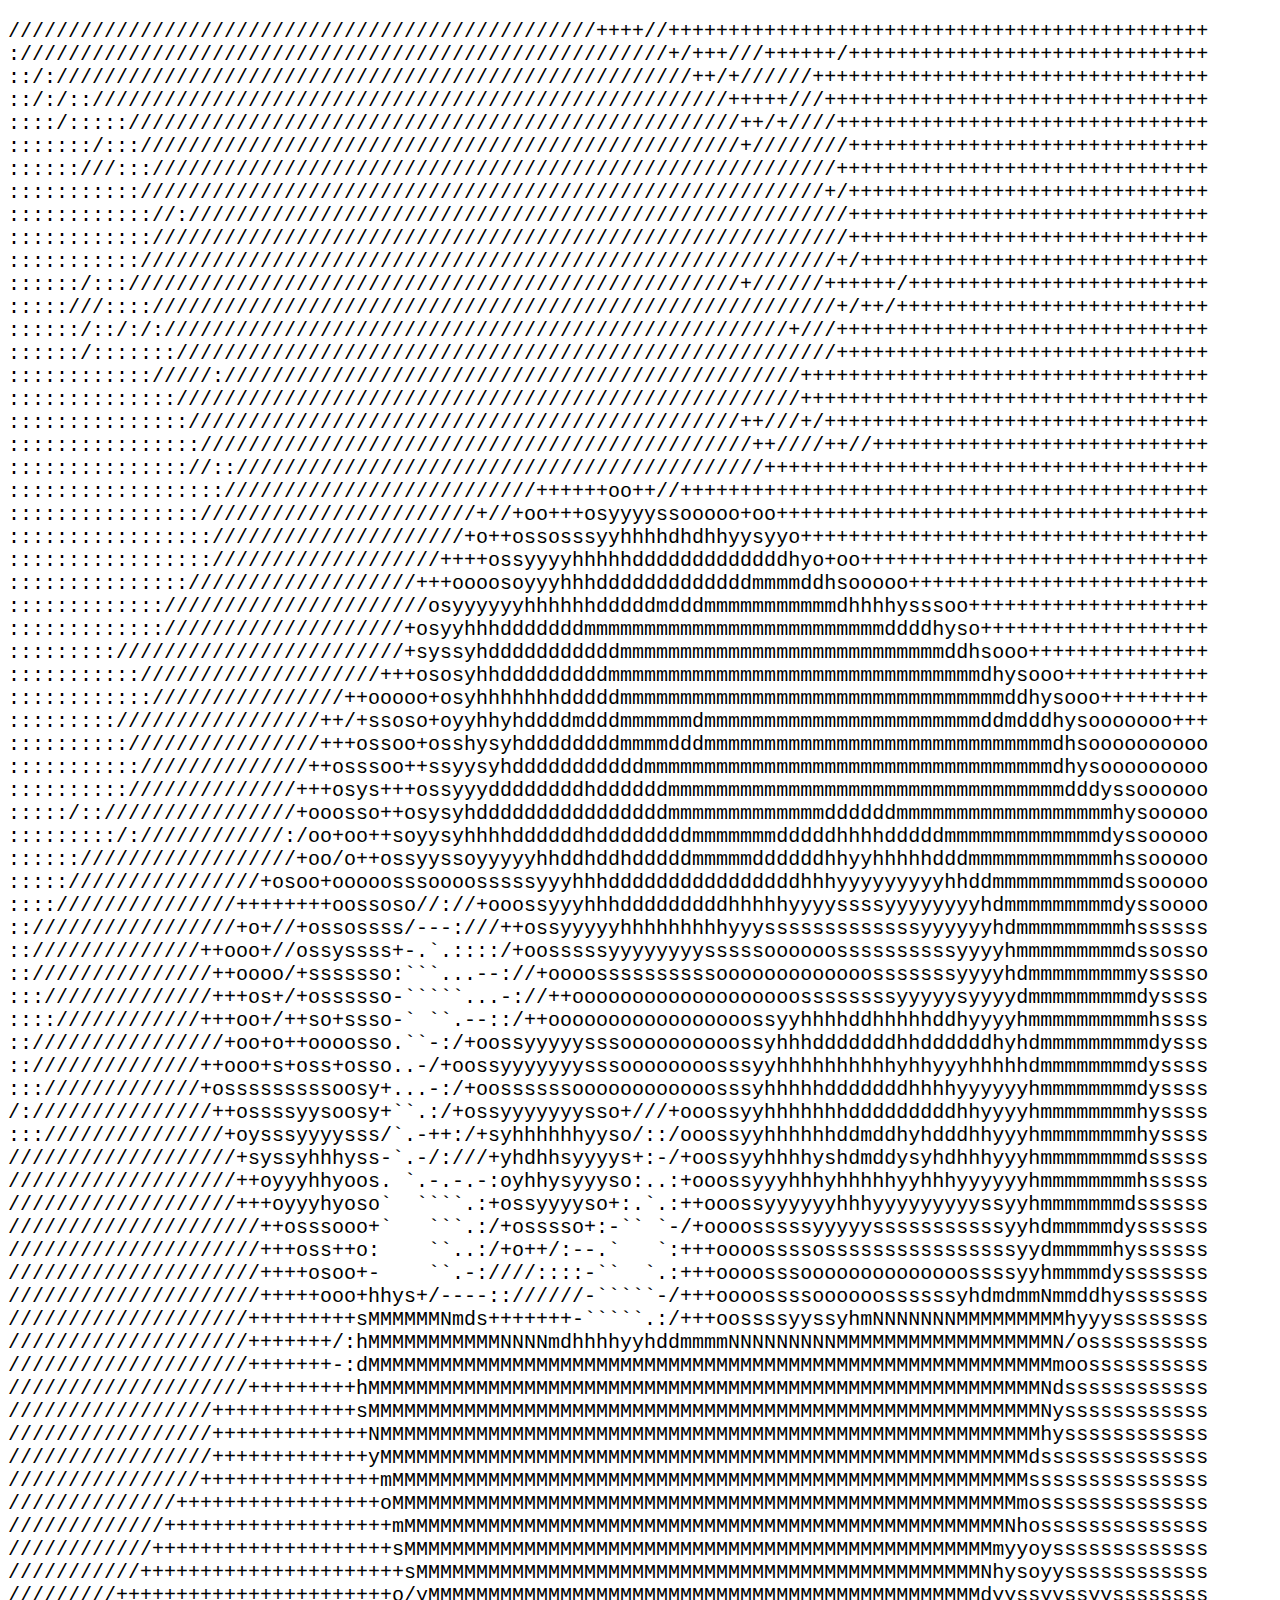
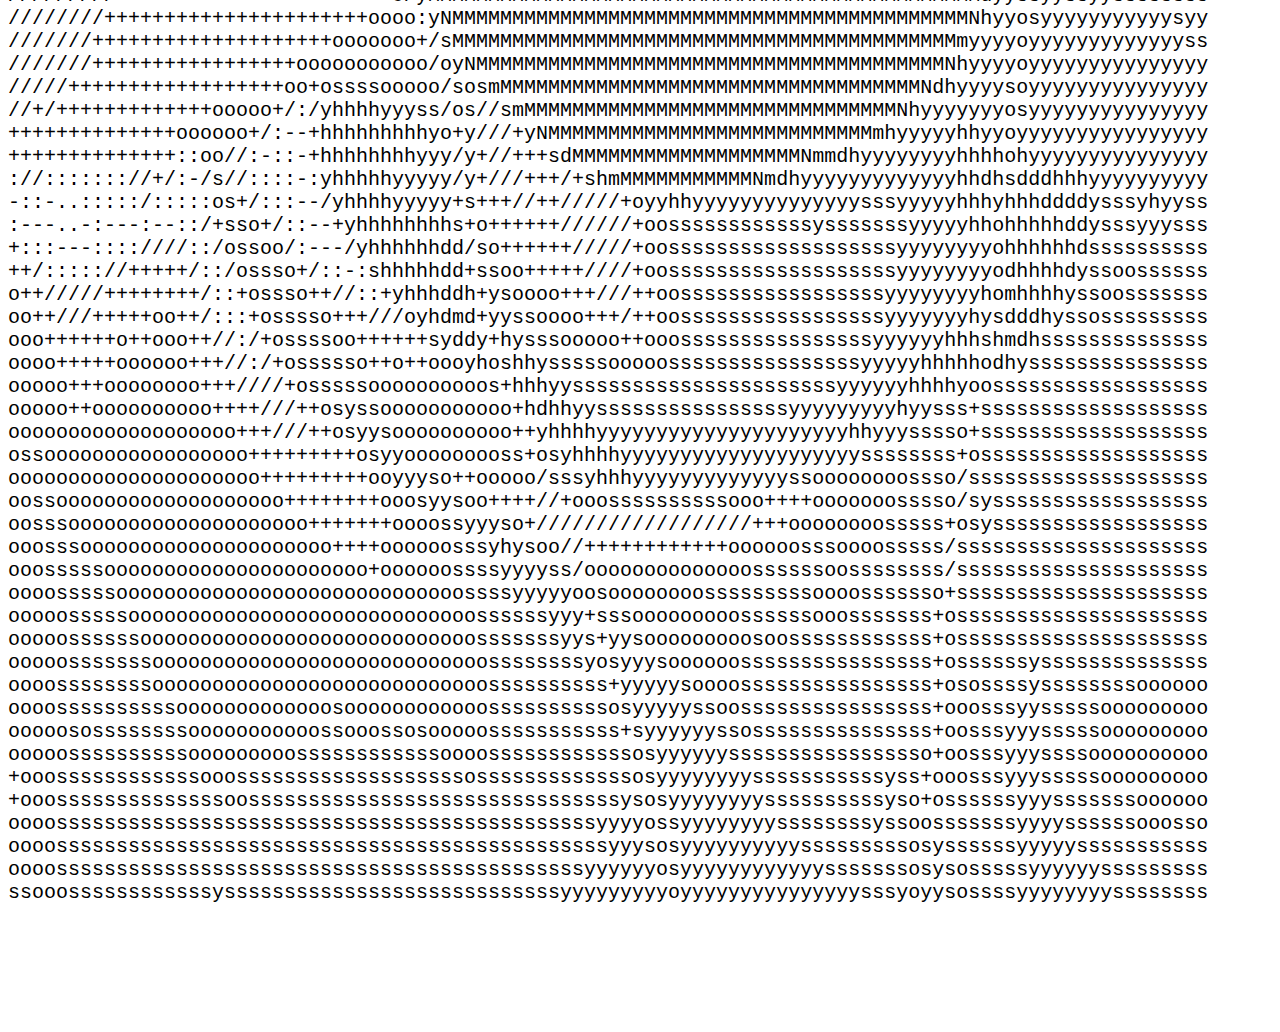
==== ASCII_ART.html @ 30e00d5e "Add files via upload" ====
<!DOCTYPE html>
</html>
<head>
<title></title>
<style>
. {
margin: 0px;
padding: 0px;
}

body {
width: 100%;
height: 100%;
}

pre {
width: 100%;
height: 100%;
font-size: 20px;
}
</style>
</head>
<body>
<pre>/////////////////////////////////////////////////++++//+++++++++++++++++++++++++++++++++++++++++++++
://////////////////////////////////////////////////////+/+++///++++++/++++++++++++++++++++++++++++++
::/://///////////////////////////////////////////////////++/+//////+++++++++++++++++++++++++++++++++
::/:/:://///////////////////////////////////////////////////+++++///++++++++++++++++++++++++++++++++
::::/:::::///////////////////////////////////////////////////++/+////+++++++++++++++++++++++++++++++
:::::::/::://////////////////////////////////////////////////+////////++++++++++++++++++++++++++++++
::::::///::://///////////////////////////////////////////////////////+++++++++++++++++++++++++++++++
::::::::::://///////////////////////////////////////////////////////+/++++++++++++++++++++++++++++++
:::::::::::://:///////////////////////////////////////////////////////++++++++++++++++++++++++++++++
:::::::::::://////////////////////////////////////////////////////////++++++++++++++++++++++++++++++
::::::::::://////////////////////////////////////////////////////////+/+++++++++++++++++++++++++++++
::::::/:::///////////////////////////////////////////////////+//////++++++/+++++++++++++++++++++++++
:::::///:::://///////////////////////////////////////////////////////+/++/++++++++++++++++++++++++++
::::::/::/:/:////////////////////////////////////////////////////+///+++++++++++++++++++++++++++++++
::::::/:::::::///////////////////////////////////////////////////////+++++++++++++++++++++++++++++++
:::::::::::://///:////////////////////////////////////////////////++++++++++++++++++++++++++++++++++
::::::::::::::////////////////////////////////////////////////////++++++++++++++++++++++++++++++++++
::::::::::::::://////////////////////////////////////////////++///+/++++++++++++++++++++++++++++++++
:::::::::::::::://////////////////////////////////////////////++////++//++++++++++++++++++++++++++++
::::::::::::::://::////////////////////////////////////////////+++++++++++++++++++++++++++++++++++++
:::::::::::::::::://////////////////////////++++++oo++//++++++++++++++++++++++++++++++++++++++++++++
::::::::::::::::///////////////////////+//+oo+++osyyyyssooooo+oo++++++++++++++++++++++++++++++++++++
::::::::::::::::://///////////////////+o++ossosssyyhhhhdhdhhyysyyo++++++++++++++++++++++++++++++++++
:::::::::::::::::///////////////////++++ossyyyyhhhhhdddddddddddddhyo+oo+++++++++++++++++++++++++++++
:::::::::::::::///////////////////+++oooosoyyyhhhdddddddddddddmmmmddhsooooo+++++++++++++++++++++++++
::::::::::::://////////////////////osyyyyyyhhhhhhdddddmdddmmmmmmmmmmmdhhhhysssoo++++++++++++++++++++
:::::::::::::////////////////////+osyyhhhdddddddmmmmmmmmmmmmmmmmmmmmmmmmmddddhyso+++++++++++++++++++
:::::::::////////////////////////+syssyhdddddddddddmmmmmmmmmmmmmmmmmmmmmmmmmmmddhsooo+++++++++++++++
:::::::::::////////////////////+++ososyhhdddddddddmmmmmmmmmmmmmmmmmmmmmmmmmmmmmmmdhysooo++++++++++++
::::::::::::////////////////++ooooo+osyhhhhhhhdddddmmmmmmmmmmmmmmmmmmmmmmmmmmmmmmmmddhysooo+++++++++
::::::::://///////////////++/+ssoso+oyyhhyhddddmdddmmmmmmdmmmmmmmmmmmmmmmmmmmmmmmddmdddhysooooooo+++
::::::::::////////////////+++ossoo+osshysyhddddddddmmmmdddmmmmmmmmmmmmmmmmmmmmmmmmmmmmmdhsoooooooooo
::::::::::://////////////++osssoo++ssyysyhdddddddddddmmmmmmmmmmmmmmmmmmmmmmmmmmmmmmmmmmdhysooooooooo
:::::::::://////////////+++osys+++ossyyyddddddddhddddddmmmmmmmmmmmmmmmmmmmmmmmmmmmmmmmmmdddyssoooooo
:::::/::////////////////+ooosso++osysyhddddddddddddddddmmmmmmmmmmmmmddddddmmmmmmmmmmmmmmmmmmhysooooo
:::::::::/:////////////:/oo+oo++soyysyhhhhddddddhddddddddmmmmmmmdddddhhhhdddddmmmmmmmmmmmmmdyssooooo
:::::://////////////////+oo/o++ossyyssoyyyyyhhddhddhdddddmmmmmddddddhhyyhhhhhdddmmmmmmmmmmmmhssooooo
:::::////////////////+osoo+ooooosssoooosssssyyyhhhddddddddddddddddhhhyyyyyyyyyhhddmmmmmmmmmmdssooooo
::::///////////////++++++++oossoso//://+ooossyyyhhhdddddddddhhhhhyyyyssssyyyyyyyyhdmmmmmmmmmdyssoooo
:://///////////////+o+//+ossossss/---:///++ossyyyyyhhhhhhhhhyyysssssssssssssyyyyyyhdmmmmmmmmmhssssss
:://////////////++ooo+//ossyssss+-.`.::::/+oosssssyyyyyyyysssssoooooossssssssssyyyyhmmmmmmmmmdssosso
::///////////////++oooo/+sssssso:```...--://+oooossssssssssooooooooooooosssssssyyyyhdmmmmmmmmmysssso
::://////////////+++os+/+ossssso-`````...-://++ooooooooooooooooooossssssssyyyyysyyyydmmmmmmmmmdyssss
::::////////////+++oo+/++so+ssso-` ``.--::/++ooooooooooooooooossyyhhhhddhhhhhddhyyyyhmmmmmmmmmmhssss
::////////////////+oo+o++oooosso.``-:/+oossyyyyysssoooooooooossyhhhdddddddhhddddddhyhdmmmmmmmmmdysss
:://////////////++ooo+s+oss+osso..-/+oossyyyyyyysssoooooooosssyyhhhhhhhhhhyhhyyyhhhhhdmmmmmmmmdyssss
::://///////////+osssssssssoosy+...-:/+oossssssoooooooooooosssyhhhhhdddddddhhhhyyyyyyhmmmmmmmmdyssss
/:///////////////++ossssyysoosy+``.:/+ossyyyyyyysso+///+ooossyyhhhhhhhdddddddddhhyyyyhmmmmmmmmhyssss
:::///////////////+oysssyyyysss/`.-++:/+syhhhhhhyyso/::/ooossyyhhhhhhddmddhyhdddhhyyyhmmmmmmmmhyssss
///////////////////+syssyhhhyss-`.-/:///+yhdhhsyyyys+:-/+oossyyhhhhyshdmddysyhdhhhyyyhmmmmmmmmdsssss
///////////////////++oyyyhhyoos. `.-.-.-:oyhhysyyyso:..:+ooossyyyhhhyhhhhhyyhhhyyyyyyhmmmmmmmmhsssss
///////////////////+++oyyyhyoso`  ````.:+ossyyyyso+:.`.:++ooossyyyyyyhhhyyyyyyyyyssyyhmmmmmmmdssssss
/////////////////////++osssooo+`   ```.:/+osssso+:-`` `-/+oooosssssyyyyysssssssssssyyhdmmmmmdyssssss
/////////////////////+++oss++o:    ``..:/+o++/:--.`   `:+++oooossssossssssssssssssssyydmmmmmhyssssss
/////////////////////++++osoo+-    ``.-:////::::-``  `.:+++oooosssoooooooooooooossssyyhmmmmdysssssss
/////////////////////+++++ooo+hhys+/----:://////-`````-/+++oooossssoooooossssssyhdmdmmNmmddhysssssss
////////////////////+++++++++sMMMMMMNmds+++++++-`````.:/+++oossssyyssyhmNNNNNNNMMMMMMMMMhyyyssssssss
////////////////////+++++++/:hMMMMMMMMMMMNNNNmdhhhhyyhddmmmmNNNNNNNNNMMMMMMMMMMMMMMMMMMN/ossssssssss
////////////////////+++++++-:dMMMMMMMMMMMMMMMMMMMMMMMMMMMMMMMMMMMMMMMMMMMMMMMMMMMMMMMMMmoossssssssss
////////////////////+++++++++hMMMMMMMMMMMMMMMMMMMMMMMMMMMMMMMMMMMMMMMMMMMMMMMMMMMMMMMMNdssssssssssss
/////////////////++++++++++++sMMMMMMMMMMMMMMMMMMMMMMMMMMMMMMMMMMMMMMMMMMMMMMMMMMMMMMMMNyssssssssssss
/////////////////+++++++++++++NMMMMMMMMMMMMMMMMMMMMMMMMMMMMMMMMMMMMMMMMMMMMMMMMMMMMMMMhyssssssssssss
/////////////////+++++++++++++yMMMMMMMMMMMMMMMMMMMMMMMMMMMMMMMMMMMMMMMMMMMMMMMMMMMMMMdssssssssssssss
////////////////+++++++++++++++mMMMMMMMMMMMMMMMMMMMMMMMMMMMMMMMMMMMMMMMMMMMMMMMMMMMMMsssssssssssssss
//////////////+++++++++++++++++oMMMMMMMMMMMMMMMMMMMMMMMMMMMMMMMMMMMMMMMMMMMMMMMMMMMMmossssssssssssss
/////////////+++++++++++++++++++mMMMMMMMMMMMMMMMMMMMMMMMMMMMMMMMMMMMMMMMMMMMMMMMMMMNhossssssssssssss
////////////++++++++++++++++++++sMMMMMMMMMMMMMMMMMMMMMMMMMMMMMMMMMMMMMMMMMMMMMMMMMmyyoysssssssssssss
///////////++++++++++++++++++++++sMMMMMMMMMMMMMMMMMMMMMMMMMMMMMMMMMMMMMMMMMMMMMMMNhysoyyssssssssssss
/////////+++++++++++++++++++++++o/yMMMMMMMMMMMMMMMMMMMMMMMMMMMMMMMMMMMMMMMMMMMMMMdyyssyyssyyssssssss
////////++++++++++++++++++++++oooo:yNMMMMMMMMMMMMMMMMMMMMMMMMMMMMMMMMMMMMMMMMMMMNhyyosyyyyyyyyyyysyy
///////++++++++++++++++++++ooooooo+/sMMMMMMMMMMMMMMMMMMMMMMMMMMMMMMMMMMMMMMMMMMmyyyyoyyyyyyyyyyyyyss
///////+++++++++++++++++ooooooooooo/oyNMMMMMMMMMMMMMMMMMMMMMMMMMMMMMMMMMMMMMMMNhyyyyoyyyyyyyyyyyyyyy
/////++++++++++++++++++oo+ossssooooo/sosmMMMMMMMMMMMMMMMMMMMMMMMMMMMMMMMMMMMNdhyyyysoyyyyyyyyyyyyyyy
//+/+++++++++++++ooooo+/:/yhhhhyyyss/os//smMMMMMMMMMMMMMMMMMMMMMMMMMMMMMMMNhyyyyyyyosyyyyyyyyyyyyyyy
++++++++++++++oooooo+/:--+hhhhhhhhhyo+y///+yNMMMMMMMMMMMMMMMMMMMMMMMMMMMmhyyyyyhhyyoyyyyyyyyyyyyyyyy
++++++++++++++::oo//:-::-+hhhhhhhhyyy/y+//+++sdMMMMMMMMMMMMMMMMMMMNmmdhyyyyyyyyhhhhohyyyyyyyyyyyyyyy
://::::::://+/:-/s//::::-:yhhhhhyyyyy/y+///+++/+shmMMMMMMMMMMMNmdhyyyyyyyyyyyyyhhdhsdddhhhyyyyyyyyyy
-::-..:::::/:::::os+/:::--/yhhhhyyyyy+s+++//++/////+oyyhhyyyyyyyyyyyyyysssyyyyyhhhyhhhddddysssyhyyss
:---..-:---:--::/+sso+/::--+yhhhhhhhhs+o++++++//////+oossssssssssssysssssssyyyyyhhohhhhhddysssyyysss
+:::---::::////::/ossoo/:---/yhhhhhhdd/so++++++/////+oosssssssssssssssssssyyyyyyyyohhhhhhdssssssssss
++/::::://+++++/::/ossso+/::-:shhhhhdd+ssoo+++++////+oosssssssssssssssssssyyyyyyyyodhhhhdyssoossssss
o++/////++++++++/::+ossso++//::+yhhhddh+ysoooo+++///++oosssssssssssssssssyyyyyyyyhomhhhhyssoosssssss
oo++///+++++oo++/:::+osssso+++///oyhdmd+yyssoooo+++/++oosssssssssssssssssyyyyyyyhysdddhyssosssssssss
ooo++++++o++ooo++//:/+ossssoo++++++syddy+hysssooooo++ooossssssssssssssssyyyyyyhhhshmdhssssssssssssss
oooo+++++oooooo+++//:/+ossssso++o++oooyhoshhysssssooooossssssssssssssssyyyyyhhhhhodhysssssssssssssss
ooooo+++oooooooo+++////+osssssoooooooooos+hhhyyssssssssssssssssssssssyyyyyyhhhhyoossssssssssssssssss
ooooo++oooooooooo++++///++osyssooooooooooo+hdhhyyssssssssssssssssyyyyyyyyyhyysss+sssssssssssssssssss
ooooooooooooooooooo+++///++osyysoooooooooo++yhhhhyyyyyyyyyyyyyyyyyyyyyhhyyysssso+sssssssssssssssssss
ossooooooooooooooooo+++++++++osyyooooooooss+osyhhhhyyyyyyyyyyyyyyyyyyyyssssssss+osssssssssssssssssss
ooooooooooooooooooooo+++++++++ooyyyso++ooooo/sssyhhhyyyyyyyyyyyyyssoooooooossso/ssssssssssssssssssss
oossooooooooooooooooooo++++++++ooosyysoo++++//+ooossssssssssooo++++ooooooosssso/syssssssssssssssssss
oosssoooooooooooooooooooo+++++++oooossyyyso+//////////////////+++oooooooosssss+osyssssssssssssssssss
ooosssooooooooooooooooooooo++++oooooosssyhysoo//++++++++++++oooooosssoooosssss/sssssssssssssssssssss
ooosssssoooooooooooooooooooooo+oooooossssyyyyss/oooooooooooooossssssoossssssss/sssssssssssssssssssss
oooosssssooooooooooooooooooooooooooooossssyyyyyoosoooooooosssssssssoooosssssso+sssssssssssssssssssss
ooooosssssooooooooooooooooooooooooooooossssssyyy+sssooooooooossssssooosssssss+osssssssssssssssssssss
ooooossssssoooooooooooooooooooooooooooosssssssyys+yysooooooooosoossssssssssss+osssssssssssssssssssss
ooooosssssssoooooooooooooooooooooooooooossssssssyosyyysoooooossssssssssssssss+ossssssyssssssssssssss
oooossssssssoooooooooooooooooooooooooooossssssssss+yyyyysoooossssssssssssssss+osossssyssssssssoooooo
oooossssssssssooooooooooooosoooooooooooossssssssssosyyyyyssoossssssssssssssss+ooosssyysssssooooooooo
ooooosossssssssooooooooooossooossosooooosssssssssss+syyyyyyssosssssssssssssss+oosssyyysssssooooooooo
ooooossssssssssooooooooossssssssssssoooossssssssssssosyyyyyysssssssssssssssso+oosssyyyssssoooooooooo
+ooossssssssssssooosssssssssssssssssssosssssssssssssosyyyyyyyysssssssssssyss+ooosssyyysssssooooooooo
+ooossssssssssssssoosssssssssssssssssssssssssssssssysosyyyyyyyyssssssssssyso+ossssssyyysssssssoooooo
oooosssssssssssssssssssssssssssssssssssssssssssssyyyyossyyyyyyyyssssssssyssoosssssssyyyyssssssooosso
oooossssssssssssssssssssssssssssssssssssssssssssssyyysosyyyyyyyyyysssssssssosyssssssyyyyysssssssssss
oooossssssssssssssssssssssssssssssssssssssssssssyyyyyyosyyyyyyyyyyyysssssssosysosssssyyyyyysssssssss
ssooossssssssssssyssssssssssssssssssssssssssssyyyyyyyyyoyyyyyyyyyyyyyyysssyoyysossssyyyyyyyyssssssss
</pre>
</body>
</html>
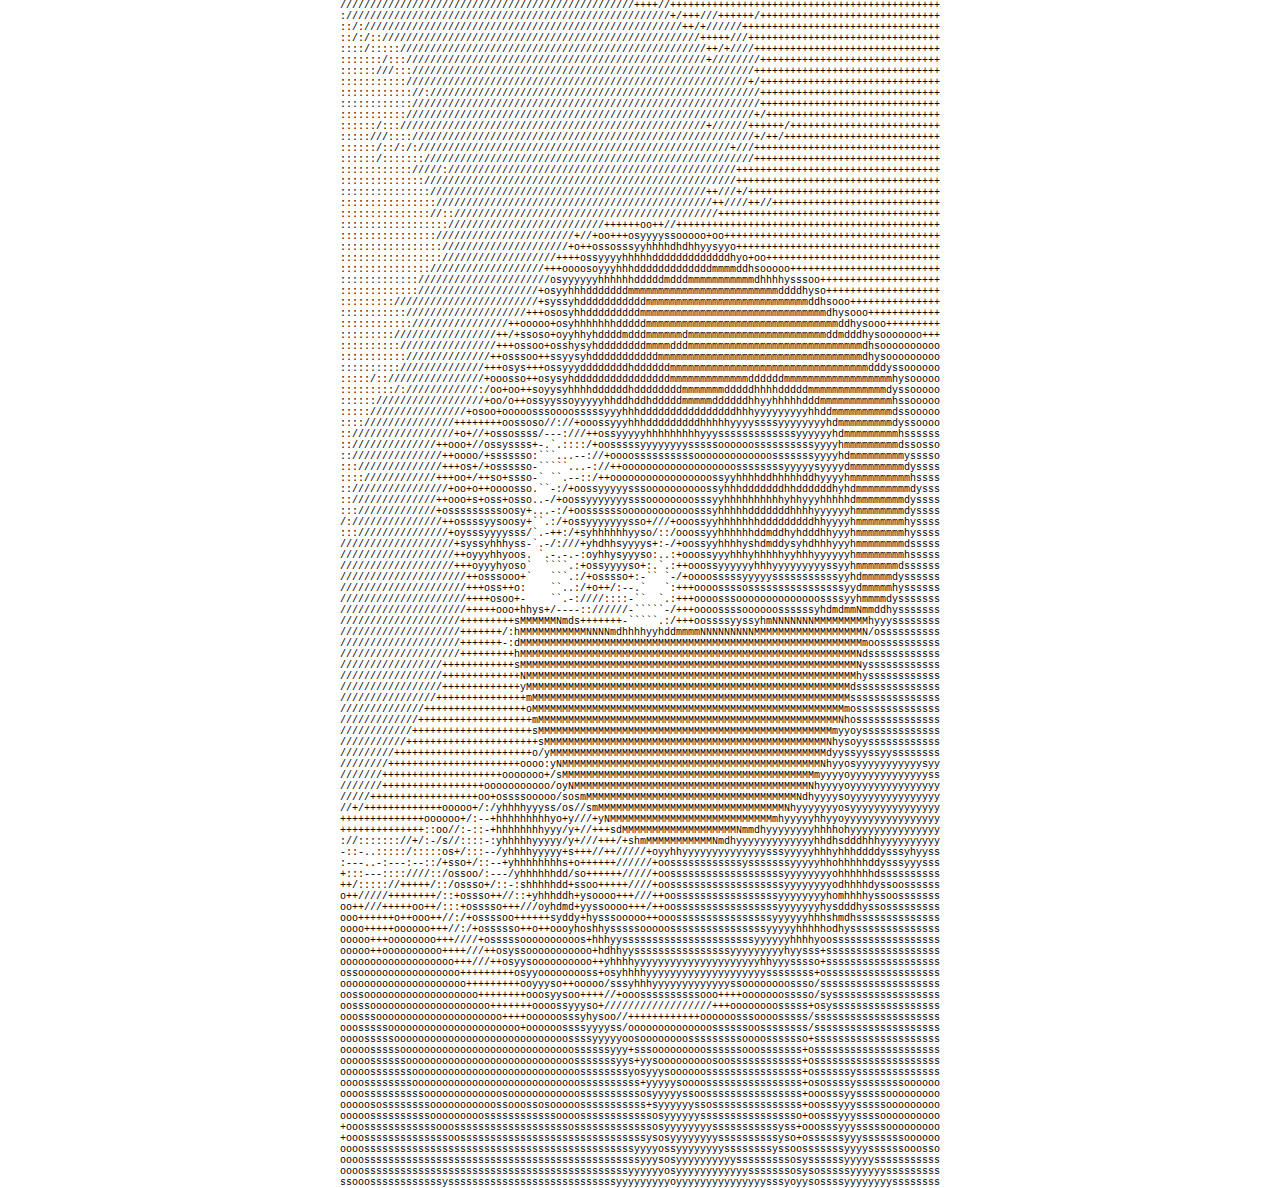
==== commit 692ec8f2: "Update ASCII_ART.html" ====
--- a/ASCII_ART.html
+++ b/ASCII_ART.html
@@ -3,7 +3,7 @@
 <head>
 <title></title>
 <style>
-. {
+* {
 margin: 0px;
 padding: 0px;
 }
@@ -16,7 +16,8 @@
 pre {
 width: 100%;
 height: 100%;
-font-size: 20px;
+font-size: 10px;
+text-align: center;
 }
 </style>
 </head>
@@ -131,4 +132,4 @@
 ssooossssssssssssyssssssssssssssssssssssssssssyyyyyyyyyoyyyyyyyyyyyyyyysssyoyysossssyyyyyyyyssssssss
 </pre>
 </body>
-</html>+</html>
